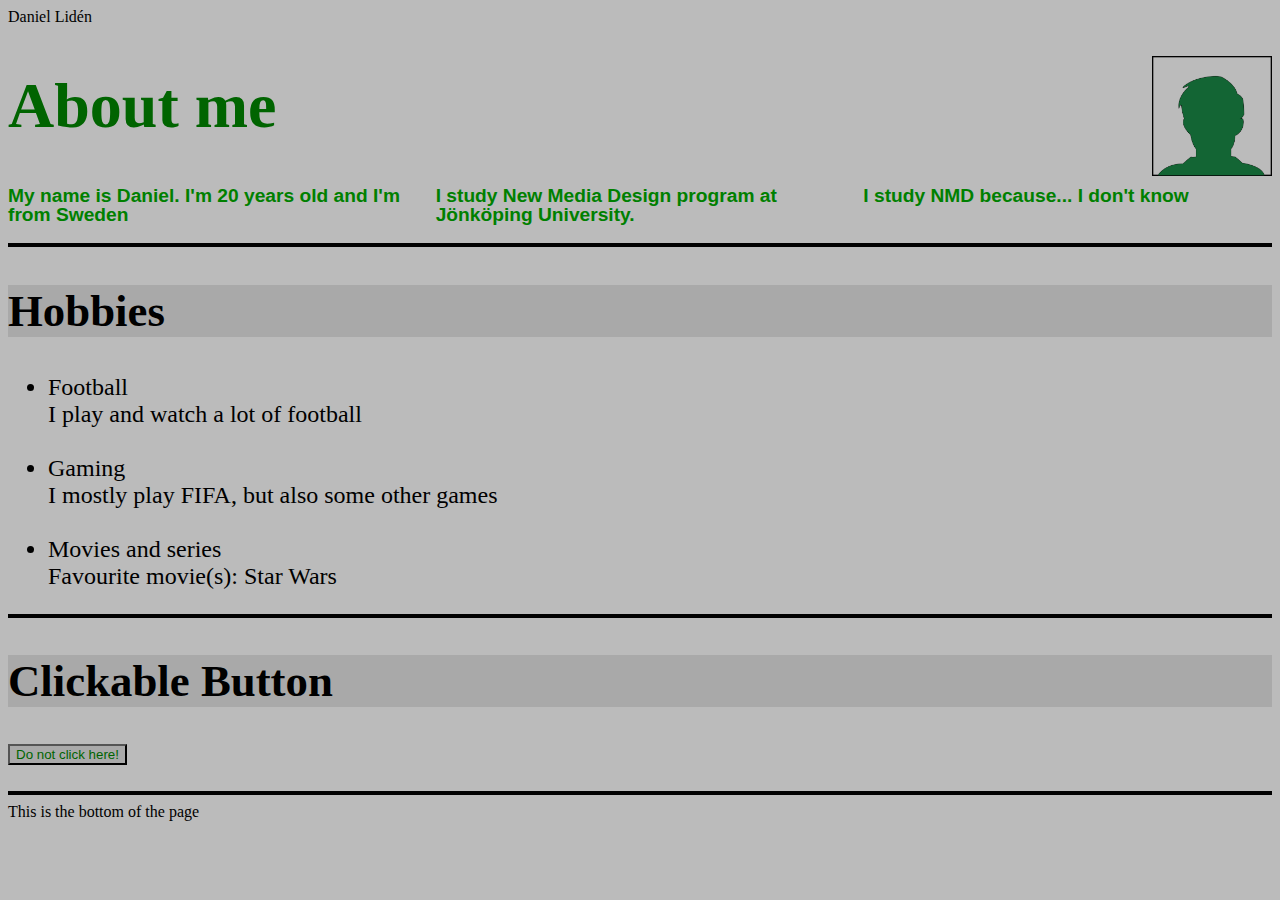
==== index.html @ 7b89cdc9 "My first Website copy" ====
<!DOCTYPE html>
<html lang="en">
  <head>
    <link rel="stylesheet" type="text/css" href="main.css" />
    <meta charset="UTF-8" />
    <meta http-equiv="X-UA-Compatible" content="IE=edge" />
    <meta name="viewport" content="width=device-width, initial-scale=1.0" />
    <title>Daniel</title>
  </head>
  <body>
    <!-- Header -->
    <header>Daniel Lidén</header>
    <!--  The green vector profile image to the right on the website  -->
    <img src="profilepic.jpg" alt="bild" class="profilepicture" />

    <!-- First section w first headline + intro text -->
    <section>
      <h1>About me</h1>
      <p class="firstparagraph">
        My name is Daniel. I'm 20 years old and I'm from Sweden <br />
        I study New Media Design program at Jönköping University. <br />
        I study NMD because... I don't know
      </p>
    </section>

    <!-- break after section -->
    <hr />

    <!-- Section with headline + list about hobbies -->
    <section>
      <h2>Hobbies</h2>
      <ul>
        <li>
          Football <br />
          I play and watch a lot of football <br />
        </li>
        <br />
        <li>
          Gaming <br />
          I mostly play FIFA, but also some other games
        </li>
        <br />
        <li>
          Movies and series <br />
          Favourite movie(s): Star Wars
        </li>
      </ul>
    </section>

    <!-- break after section -->
    <hr />

    <!-- Section for headline and context for cool button -->
    <section>
      <h2>Clickable Button</h2>
      <a href="https://ju.se"> <button>Do not click here!</button></a>
    </section>

    <!-- space after the button -->
    <br />

    <!-- break after section -->
    <hr />

    <!-- Bottom of the page text -->
    <footer>This is the bottom of the page</footer>
  </body>
</html>
---- main.css ----
/* Background color for the website*/
body {
    background-color: #bbbbbb;
  }
  
  /*  Main Headlines */
  h1 {
    text-align: left;
    color: darkgreen;
    font-size: 4em;
  }
  
  /* paragraph under Main Headline */
  .firstparagraph {
    columns: 3;
    color: green;
    font-family: "Trebuchet MS", "Lucida Sans Unicode", "Lucida Grande",
      "Lucida Sans", Arial, sans-serif;
    font-weight: bold;
    font-size: 1.2em;
    line-height: 1;
    text-align: left;
  }
  
  /* Headlines 2-3 */
  h2 {
    color: black;
    font-size: 2.8em;
    font-weight: bolder;
    background-color: darkgrey;
  }
  
  /* When you have your mouse on headline 2-3 */
  h2:hover {
    color: darkgreen;
  }
  
  /* when you have your mouse on the list */
  li:hover {
    font-size: 2rem;
    color: darkgreen;
  }
  
  /* Button */
  button {
    color: darkgreen;
    background-color: darkgray;
    border-color: black;
  }
  
  /* When you have your mouse on the button */
  button:hover {
    font-size: 2rem;
  }
  
  /* The list */
  ul {
    font-size: 1.5em;
  }
  
  /* hr border */
  hr {
    color: black;
    border-width: 1.5pt;
    border-style: solid;
  }
  
  /* Vector Profile Picture Image */
  .profilepicture {
    float: right;
    margin-top: 30px;
    width: 120px;
    height: 120px;
  }
  
  /* When you have the mouse on top of the image */
  .profilepicture:hover {
    width: 360px;
    height: 360px;
  }
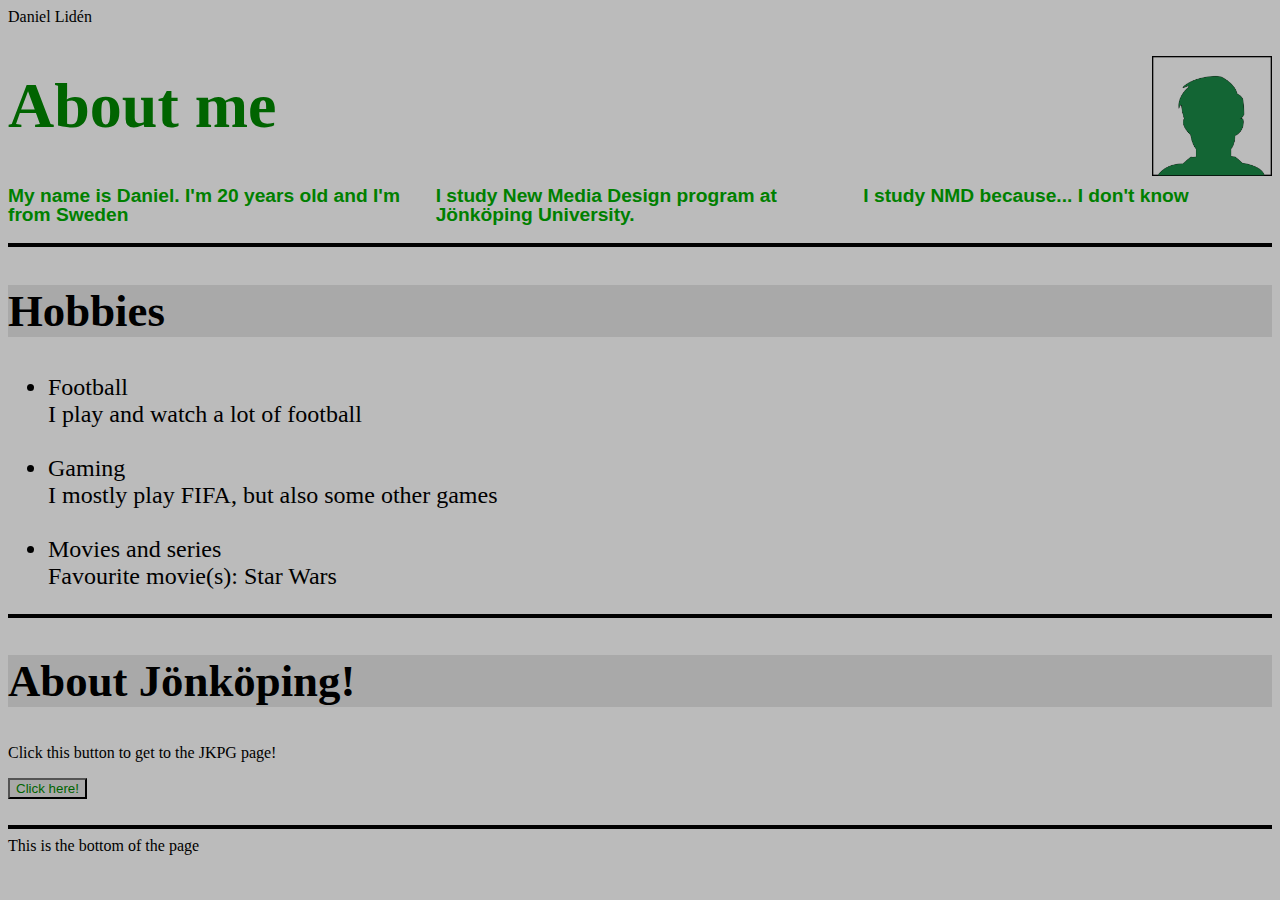
==== commit 7a73b1a8: "Added a new page!" ====
--- a/index.html
+++ b/index.html
@@ -52,8 +52,9 @@
 
     <!-- Section for headline and context for cool button -->
     <section>
-      <h2>Clickable Button</h2>
-      <a href="https://ju.se"> <button>Do not click here!</button></a>
+      <h2>About Jönköping!</h2>
+      <p>Click this button to get to the JKPG page!</p>
+      <a href="aboutjkpg.html"> <button>Click here!</button></a>
     </section>
 
     <!-- space after the button -->
--- a/main.css
+++ b/main.css
@@ -1,80 +1,80 @@
 /* Background color for the website*/
 body {
-    background-color: #bbbbbb;
-  }
-  
-  /*  Main Headlines */
-  h1 {
-    text-align: left;
-    color: darkgreen;
-    font-size: 4em;
-  }
-  
-  /* paragraph under Main Headline */
-  .firstparagraph {
-    columns: 3;
-    color: green;
-    font-family: "Trebuchet MS", "Lucida Sans Unicode", "Lucida Grande",
-      "Lucida Sans", Arial, sans-serif;
-    font-weight: bold;
-    font-size: 1.2em;
-    line-height: 1;
-    text-align: left;
-  }
-  
-  /* Headlines 2-3 */
-  h2 {
-    color: black;
-    font-size: 2.8em;
-    font-weight: bolder;
-    background-color: darkgrey;
-  }
-  
-  /* When you have your mouse on headline 2-3 */
-  h2:hover {
-    color: darkgreen;
-  }
-  
-  /* when you have your mouse on the list */
-  li:hover {
-    font-size: 2rem;
-    color: darkgreen;
-  }
-  
-  /* Button */
-  button {
-    color: darkgreen;
-    background-color: darkgray;
-    border-color: black;
-  }
-  
-  /* When you have your mouse on the button */
-  button:hover {
-    font-size: 2rem;
-  }
-  
-  /* The list */
-  ul {
-    font-size: 1.5em;
-  }
-  
-  /* hr border */
-  hr {
-    color: black;
-    border-width: 1.5pt;
-    border-style: solid;
-  }
-  
-  /* Vector Profile Picture Image */
-  .profilepicture {
-    float: right;
-    margin-top: 30px;
-    width: 120px;
-    height: 120px;
-  }
-  
-  /* When you have the mouse on top of the image */
-  .profilepicture:hover {
-    width: 360px;
-    height: 360px;
-  }+  background-color: #bbbbbb;
+}
+
+/*  Main Headlines */
+h1 {
+  text-align: left;
+  color: darkgreen;
+  font-size: 4em;
+}
+
+/* paragraph under Main Headline */
+.firstparagraph {
+  columns: 3;
+  color: green;
+  font-family: "Trebuchet MS", "Lucida Sans Unicode", "Lucida Grande",
+    "Lucida Sans", Arial, sans-serif;
+  font-weight: bold;
+  font-size: 1.2em;
+  line-height: 1;
+  text-align: left;
+}
+
+/* Headlines 2-3 */
+h2 {
+  color: black;
+  font-size: 2.8em;
+  font-weight: bolder;
+  background-color: darkgrey;
+}
+
+/* When you have your mouse on headline 2-3 */
+h2:hover {
+  color: darkgreen;
+}
+
+/* when you have your mouse on the list */
+li:hover {
+  font-size: 2rem;
+  color: darkgreen;
+}
+
+/* Button */
+button {
+  color: darkgreen;
+  background-color: darkgray;
+  border-color: black;
+}
+
+/* When you have your mouse on the button */
+button:hover {
+  font-size: 2rem;
+}
+
+/* The list */
+ul {
+  font-size: 1.5em;
+}
+
+/* hr border */
+hr {
+  color: black;
+  border-width: 1.5pt;
+  border-style: solid;
+}
+
+/* Vector Profile Picture Image */
+.profilepicture {
+  float: right;
+  margin-top: 30px;
+  width: 120px;
+  height: 120px;
+}
+
+/* When you have the mouse on top of the image */
+.profilepicture:hover {
+  width: 360px;
+  height: 360px;
+}
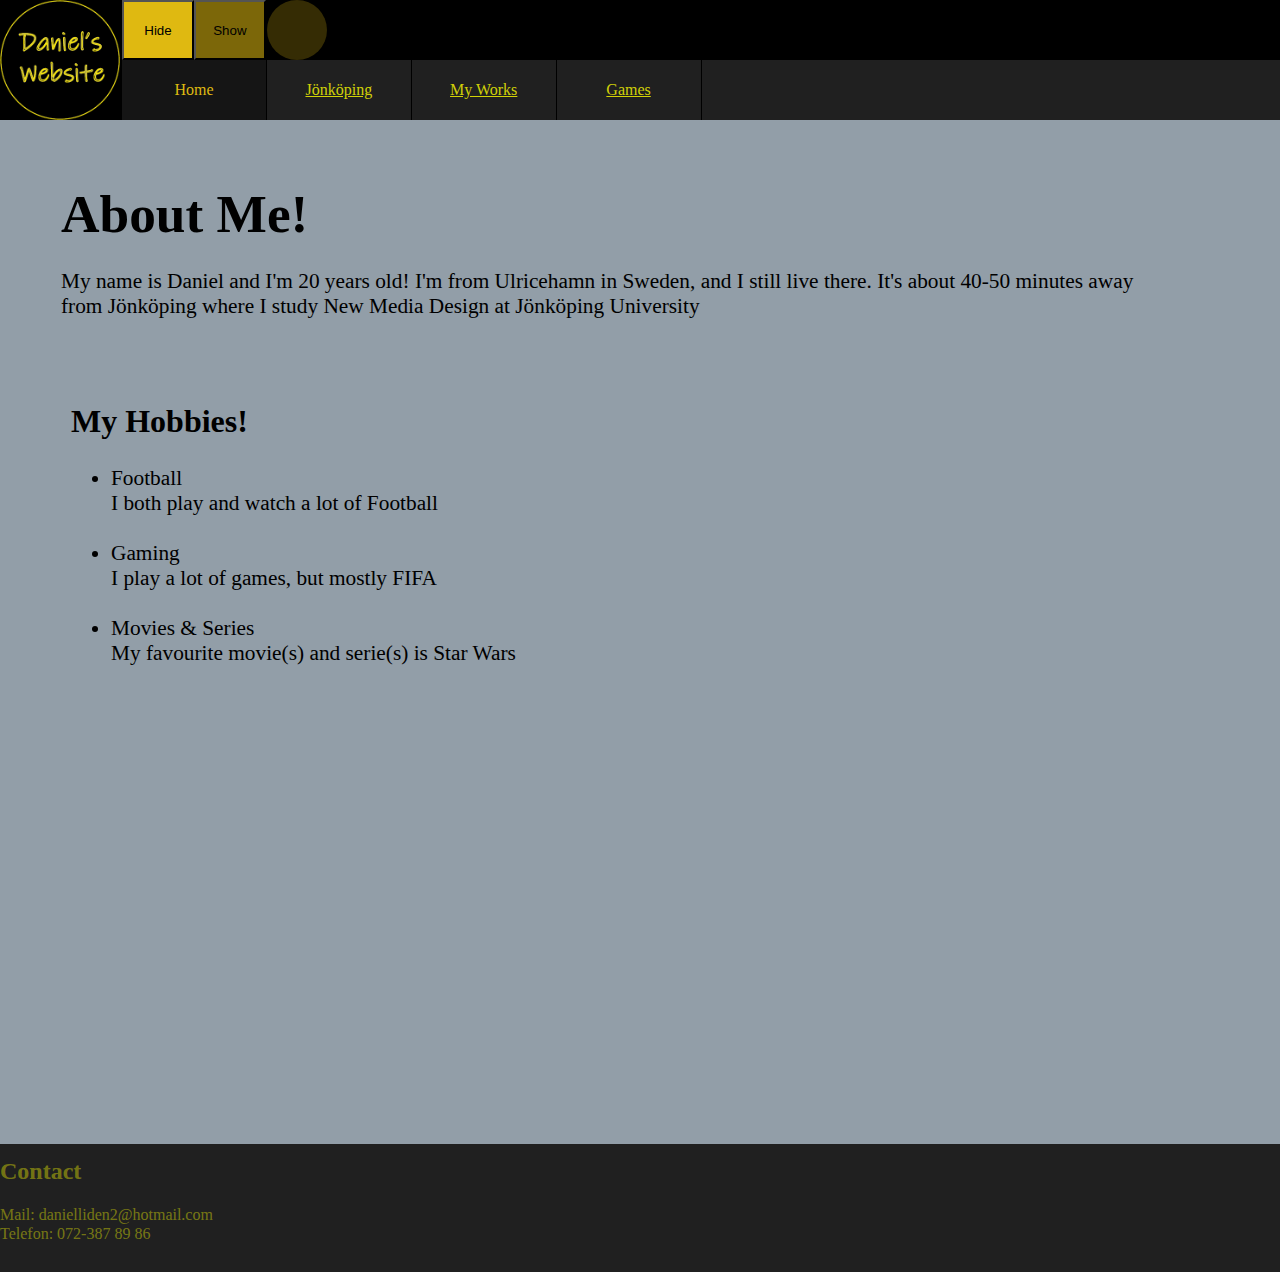
==== commit 709163ac: "Animted Hero Section" ====
--- a/index.html
+++ b/index.html
@@ -1,69 +1,92 @@
-<!DOCTYPE html>
-<html lang="en">
-  <head>
-    <link rel="stylesheet" type="text/css" href="main.css" />
-    <meta charset="UTF-8" />
-    <meta http-equiv="X-UA-Compatible" content="IE=edge" />
-    <meta name="viewport" content="width=device-width, initial-scale=1.0" />
-    <title>Daniel</title>
-  </head>
-  <body>
-    <!-- Header -->
-    <header>Daniel Lidén</header>
-    <!--  The green vector profile image to the right on the website  -->
-    <img src="profilepic.jpg" alt="bild" class="profilepicture" />
-
-    <!-- First section w first headline + intro text -->
-    <section>
-      <h1>About me</h1>
-      <p class="firstparagraph">
-        My name is Daniel. I'm 20 years old and I'm from Sweden <br />
-        I study New Media Design program at Jönköping University. <br />
-        I study NMD because... I don't know
-      </p>
-    </section>
-
-    <!-- break after section -->
-    <hr />
-
-    <!-- Section with headline + list about hobbies -->
-    <section>
-      <h2>Hobbies</h2>
-      <ul>
-        <li>
-          Football <br />
-          I play and watch a lot of football <br />
-        </li>
-        <br />
-        <li>
-          Gaming <br />
-          I mostly play FIFA, but also some other games
-        </li>
-        <br />
-        <li>
-          Movies and series <br />
-          Favourite movie(s): Star Wars
-        </li>
-      </ul>
-    </section>
-
-    <!-- break after section -->
-    <hr />
-
-    <!-- Section for headline and context for cool button -->
-    <section>
-      <h2>About Jönköping!</h2>
-      <p>Click this button to get to the JKPG page!</p>
-      <a href="aboutjkpg.html"> <button>Click here!</button></a>
-    </section>
-
-    <!-- space after the button -->
-    <br />
-
-    <!-- break after section -->
-    <hr />
-
-    <!-- Bottom of the page text -->
-    <footer>This is the bottom of the page</footer>
-  </body>
-</html>
+<!DOCTYPE html>
+<html lang="en">
+  <head>
+    <script src="js/main.js" defer></script>
+    <link rel="stylesheet" href="css/main.css" />
+    <meta charset="UTF-8" />
+    <meta http-equiv="X-UA-Compatible" content="IE=edge" />
+    <meta name="viewport" content="width=device-width, initial-scale=1.0" />
+    <title>Home</title>
+  </head>
+
+  <body>
+    <!-- "Main Container linked with the grid" -->
+    <main class="container">
+
+      <!-- Makes gaps in topbar black -->
+        <div class="topBackground"></div>
+
+         <!-- https://www.w3schools.com/ -->
+        <!-- Top bar, with the moving text -->
+      <div class="topbar"></div>
+
+      <!-- The circle for animation -->
+      <div id="circle"></div>
+
+      <!-- button show/hide the ball -->
+      <button id="hide">Hide</button>
+      <button id="show">Show</button>
+
+      
+      <!-- The grey bar -->
+      <div class="barMenu"></div>
+
+      <!-- The "Home" tab -->
+      <div class="homeMenu"> <p>Home</p></div>
+
+      <!-- The Jönköping tab and <a> to make it linkeable -->
+      <a class="jkpgMenu" href="jkpg.html">
+        <div>Jönköping</div></a>
+
+        <!-- My Works tab -->
+        <a class="workMenu" href="myworks.html"><div> My Works</div>
+        </a>
+
+  <!-- Game tab -->
+  <a class="gameMenu" href="games.html"><div> Games</div>
+  </a>
+
+        <!-- content under topbar -->
+
+      <!-- Main Header -->
+      <div class="header"><h1> About Me!</h1></div>
+
+      <!-- First paragraph of text -->
+      <div class="firstP"><p> My name is Daniel and I'm 20 years old! I'm from Ulricehamn in Sweden,
+         and I still live there. It's about 40-50 minutes away from
+        Jönköping where I study New Media Design at Jönköping University</p></div>
+
+
+        <!-- Header and list with hobbies -->
+      <div class="listHobbies">
+        <h2>My Hobbies!</h2>
+        <ul>
+          <li>Football</li>
+          I both play and watch a lot of Football
+          <br> <br>
+          <li> Gaming</li>
+          I play a lot of games, but mostly FIFA
+          <br> <br>
+          <li>Movies & Series</li>
+          My favourite movie(s) and serie(s) is Star Wars
+        </ul>
+      </div>
+
+      
+
+      
+      <!-- Logo at top left -->
+      <img class="logo" src="pictures/logo.png" alt="picture" /></img>
+
+      <!-- Footer with contact information -->
+      <div class="footer">
+        <br> <br>
+        <h2>Contact</h2> <br>
+        <p>Mail: danielliden2@hotmail.com</p>
+        <p>Telefon: 072-387 89 86</p>
+      </div>
+
+
+    </main>
+  </body>
+</html>
--- a/css/main.css
+++ b/css/main.css
@@ -0,0 +1,238 @@
+/* Background color at page and margins */
+body {
+  margin: 0px;
+  background-color: rgb(146, 158, 168);
+}
+
+/* Main container, grid template */
+.container {
+  display: grid;
+  grid-template-columns: 60px 60px repeat(8, 1fr);
+  grid-template-rows: 60px 60px repeat(9, 8rem);
+  grid-template-areas:
+    "logo logo topbar topbar topbar topbar topbar topbar topbar topbar"
+    "logo logo homeMenu jkpgMenu workMenu gameMenu barMenu barMenu barMenu barMenu"
+    ". header header header header header header header header ."
+    ". firstP firstP firstP firstP firstP firstP firstP firstP ."
+    ". listHobbies listHobbies listHobbies listHobbies listHobbies listHobbies listHobbies listHobbies ."
+    ". . . . . . . . . ."
+    ". . . . . . . . . ."
+    ". . . . . . . . . ."
+    ". . . . . . . . . ."
+    ". . . . . . . . . ."
+    "footer footer footer footer footer footer footer footer footer footer";
+
+  /* gap between columns to make the bars at top like "sections" */
+  column-gap: 1px;
+}
+
+/* Background Color top make the gaps black at top */
+.topBackground {
+  background-color: black;
+  grid-column-start: 1;
+  grid-column-end: 10;
+  grid-row-start: 1;
+  grid-row-end: 3;
+}
+
+/* Logo at top-left corner. Background color, area, size */
+.logo {
+  background-color: black;
+  grid-area: logo;
+  height: 120px;
+  width: 120px;
+}
+
+/* The black bar at top */
+.topbar {
+  background-color: black;
+  color: rgba(255, 255, 0, 0.8);
+  grid-area: topbar;
+  display: flex;
+  align-items: center;
+}
+
+/* The "Home" button at the gray bar at top */
+.homeMenu {
+  background-color: #151515;
+  color: #dfb911;
+  grid-area: homeMenu;
+  display: flex;
+  justify-content: space-evenly;
+  align-items: center;
+}
+
+/* The "Jönköping" button at the gray bar at top */
+.jkpgMenu {
+  background-color: #202020;
+  color: rgba(255, 255, 0, 0.8);
+  grid-area: jkpgMenu;
+  display: flex;
+  justify-content: space-evenly;
+  align-items: center;
+}
+
+/* The "My Works" button at the gray bar at top */
+.workMenu {
+  background-color: #202020;
+  color: rgba(255, 255, 0, 0.8);
+  grid-area: workMenu;
+  display: flex;
+  justify-content: space-evenly;
+  align-items: center;
+}
+
+/* game button at top */
+.gameMenu {
+  background-color: #202020;
+  color: rgba(255, 255, 0, 0.8);
+  grid-area: gameMenu;
+  display: flex;
+  justify-content: space-evenly;
+  align-items: center;
+}
+
+/* The grey bar at top. Replaces w buttons like Home, JKPG etc.*/
+.barMenu {
+  background-color: #202020;
+  grid-area: barMenu;
+}
+
+#circle {
+  grid-column-start: 4;
+  grid-row-start: 1;
+  border-radius: 100%;
+  position: relative;
+  width: 60px;
+  height: 60px;
+  background-color: #dfb9113d;
+  animation-name: roll;
+  animation-duration: 2s;
+  animation-iteration-count: infinite;
+  animation-timing-function: ease-in-out;
+}
+
+@keyframes roll {
+  0% {
+    transform: translateX(0vh);
+  }
+  5% {
+    border-radius: 0%;
+  }
+  10% {
+    border-radius: 100%;
+  }
+  15% {
+    border-radius: 0%;
+  }
+  20% {
+    border-radius: 100%;
+  }
+  25% {
+    border-radius: 0%;
+  }
+  30% {
+    border-radius: 100%;
+  }
+  35% {
+    border-radius: 0%;
+  }
+  40% {
+    border-radius: 100%;
+  }
+  45% {
+    border-radius: 0%;
+  }
+  50% {
+    border-radius: 100%;
+  }
+  55% {
+    border-radius: 0%;
+  }
+  60% {
+    border-radius: 100%;
+  }
+  65% {
+    border-radius: 0%;
+  }
+  70% {
+    border-radius: 100%;
+  }
+  75% {
+    border-radius: 0%;
+  }
+  80% {
+    border-radius: 100%;
+  }
+  85% {
+    border-radius: 0%;
+  }
+  90% {
+    border-radius: 100%;
+  }
+  95% {
+    border-radius: 0%;
+  }
+  100% {
+    border-radius: 100%;
+    background-color: #dfb911;
+    transform: translateX(200vh);
+  }
+}
+
+#hide {
+  grid-column-start: 3;
+  grid-column-end: 3;
+  grid-row-start: 1;
+  grid-row-end: 1;
+  height: 100%;
+  width: 50%;
+  background-color: #dfb911;
+  display: flex;
+  align-items: center;
+  justify-content: space-evenly;
+}
+#show {
+  grid-column-start: 3;
+  grid-column-end: 3;
+  grid-row-start: 1;
+  grid-row-end: 1;
+  height: 100%;
+  width: 50%;
+  background-color: #dfb9118e;
+  display: flex;
+  align-items: center;
+
+  justify-content: space-evenly;
+  margin-left: 50%;
+}
+
+/* Main header for the homepage */
+.header {
+  grid-area: header;
+  font-size: 20pt;
+  margin-top: 60px;
+  display: flex;
+  align-items: center;
+}
+
+/* First paragraph for the homepage */
+.firstP {
+  grid-area: firstP;
+  font-size: 16pt;
+}
+
+/* Hobbies section */
+.listHobbies {
+  margin-left: 10px;
+  grid-area: listHobbies;
+  font-size: 16pt;
+}
+
+/* The grey bar at the buttom */
+.footer {
+  background-color: #202020;
+  color: rgba(255, 255, 0, 0.4);
+  grid-area: footer;
+  line-height: 20%;
+}
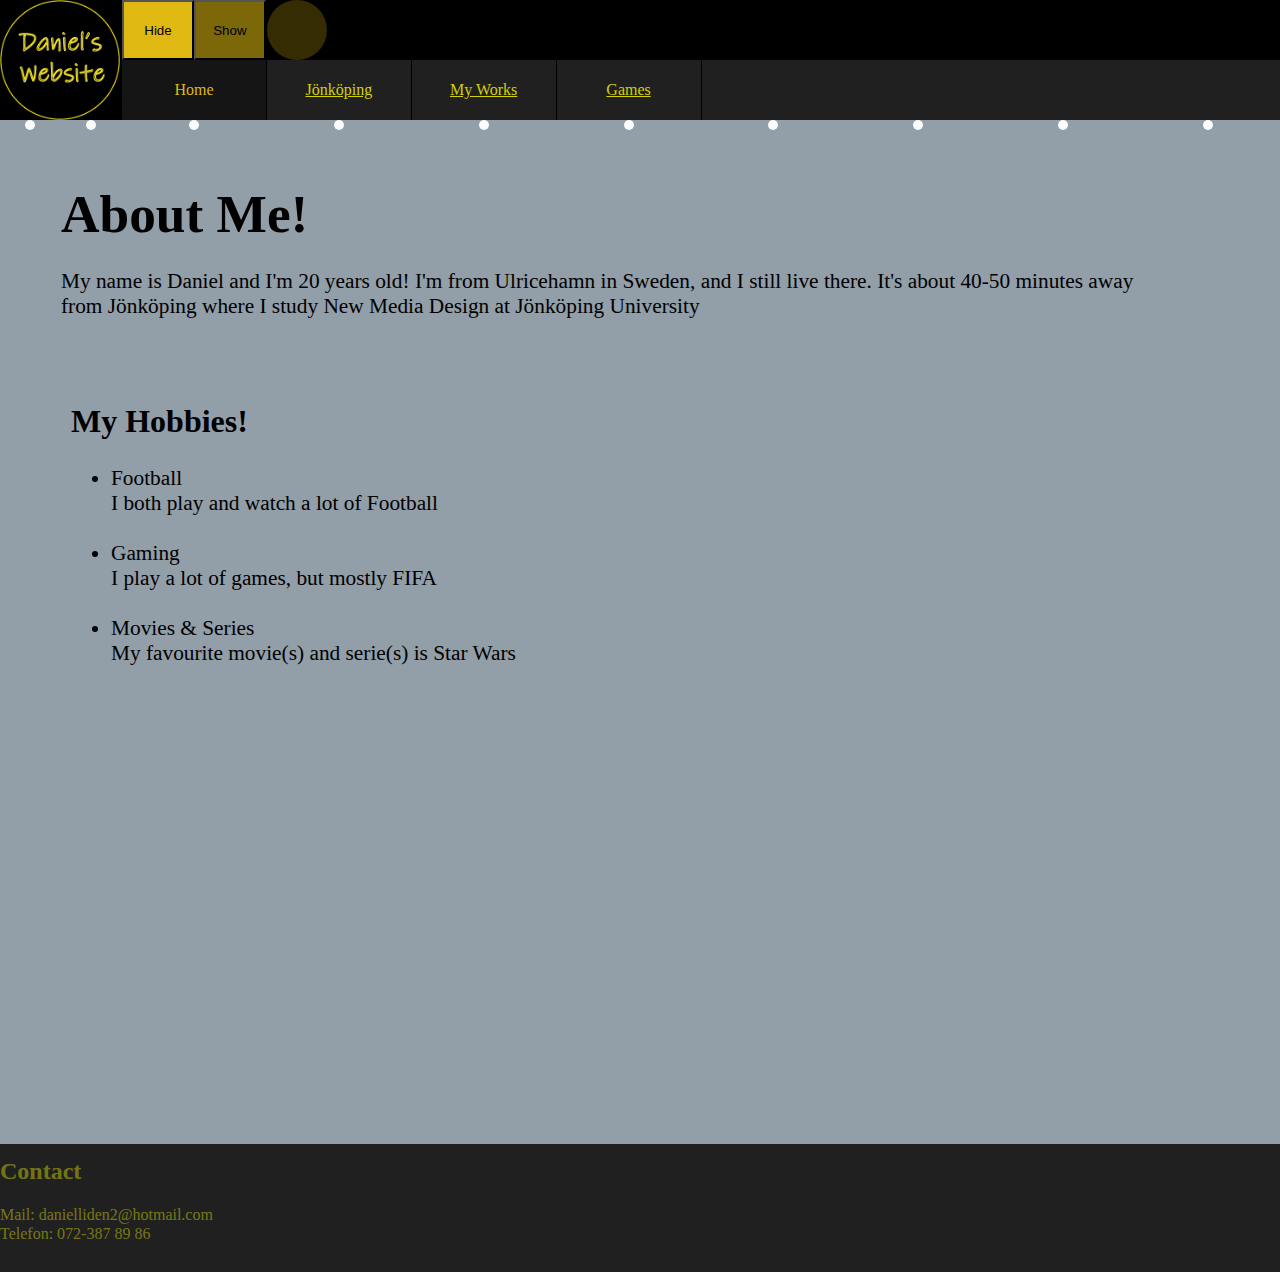
==== commit 72114159: "snow animations" ====
--- a/index.html
+++ b/index.html
@@ -27,6 +27,17 @@
       <button id="hide">Hide</button>
       <button id="show">Show</button>
 
+      <!-- The "snowflakes" that looks like snowballs -->
+      <div id="snow1"></div>
+      <div id="snow2"></div>
+      <div id="snow3"></div>
+      <div id="snow4"></div>
+      <div id="snow5"></div>
+      <div id="snow6"></div>
+      <div id="snow7"></div>
+      <div id="snow8"></div>
+      <div id="snow9"></div>
+      <div id="snow10"></div>
       
       <!-- The grey bar -->
       <div class="barMenu"></div>
--- a/css/main.css
+++ b/css/main.css
@@ -98,6 +98,7 @@
   grid-area: barMenu;
 }
 
+/* the box/circle at top */
 #circle {
   grid-column-start: 4;
   grid-row-start: 1;
@@ -112,6 +113,7 @@
   animation-timing-function: ease-in-out;
 }
 
+/* animation(keyframes) for the box/circle at top */
 @keyframes roll {
   0% {
     transform: translateX(0vh);
@@ -180,6 +182,7 @@
   }
 }
 
+/* hide button */
 #hide {
   grid-column-start: 3;
   grid-column-end: 3;
@@ -192,6 +195,8 @@
   align-items: center;
   justify-content: space-evenly;
 }
+
+/* Show button */
 #show {
   grid-column-start: 3;
   grid-column-end: 3;
@@ -202,9 +207,206 @@
   background-color: #dfb9118e;
   display: flex;
   align-items: center;
-
   justify-content: space-evenly;
   margin-left: 50%;
+}
+
+/* All snowflakes / snowballs */
+#snow1 {
+  grid-column-start: 1;
+  grid-row-start: 3;
+  display: flex;
+  justify-self: center;
+  border-radius: 100%;
+  position: relative;
+  width: 10px;
+  height: 10px;
+  background-color: #fdfdfdfb;
+  animation-name: snowing1;
+  animation-duration: 1s;
+  animation-iteration-count: infinite;
+  animation-timing-function: linear;
+}
+
+#snow2 {
+  grid-column-start: 2;
+  grid-row-start: 3;
+  display: flex;
+  justify-self: center;
+  border-radius: 100%;
+  position: relative;
+  width: 10px;
+  height: 10px;
+  background-color: #fdfdfdfb;
+  animation-name: snowing2;
+  animation-duration: 1s;
+  animation-iteration-count: infinite;
+  animation-timing-function: linear;
+}
+#snow3 {
+  grid-column-start: 3;
+  grid-row-start: 3;
+  display: flex;
+  justify-self: center;
+  border-radius: 100%;
+  position: relative;
+  width: 10px;
+  height: 10px;
+  background-color: #fdfdfdfb;
+  animation-name: snowing3;
+  animation-duration: 1s;
+  animation-iteration-count: infinite;
+  animation-timing-function: linear;
+}
+#snow4 {
+  grid-column-start: 4;
+  grid-row-start: 3;
+  display: flex;
+  justify-self: center;
+  border-radius: 100%;
+  position: relative;
+  width: 10px;
+  height: 10px;
+  background-color: #fdfdfdfb;
+  animation-name: snowing1;
+  animation-duration: 1s;
+  animation-iteration-count: infinite;
+  animation-timing-function: linear;
+}
+#snow5 {
+  grid-column-start: 5;
+  grid-row-start: 3;
+  display: flex;
+  justify-self: center;
+  border-radius: 100%;
+  position: relative;
+  width: 10px;
+  height: 10px;
+  background-color: #fdfdfdfb;
+  animation-name: snowing2;
+  animation-duration: 1s;
+  animation-iteration-count: infinite;
+  animation-timing-function: linear;
+}
+#snow6 {
+  grid-column-start: 6;
+  grid-row-start: 3;
+  display: flex;
+  justify-self: center;
+  border-radius: 100%;
+  position: relative;
+  width: 10px;
+  height: 10px;
+  background-color: #fdfdfdfb;
+  animation-name: snowing3;
+  animation-duration: 1s;
+  animation-iteration-count: infinite;
+  animation-timing-function: linear;
+}
+#snow7 {
+  grid-column-start: 7;
+  grid-row-start: 3;
+  display: flex;
+  justify-self: center;
+  border-radius: 100%;
+  position: relative;
+  width: 10px;
+  height: 10px;
+  background-color: #fdfdfdfb;
+  animation-name: snowing2;
+  animation-duration: 1s;
+  animation-iteration-count: infinite;
+  animation-timing-function: linear;
+}
+#snow8 {
+  grid-column-start: 8;
+  grid-row-start: 3;
+  display: flex;
+  justify-self: center;
+  border-radius: 100%;
+  position: relative;
+  width: 10px;
+  height: 10px;
+  background-color: #fdfdfdfb;
+  animation-name: snowing3;
+  animation-duration: 1s;
+  animation-iteration-count: infinite;
+  animation-timing-function: linear;
+}
+
+#snow9 {
+  grid-column-start: 9;
+  grid-row-start: 3;
+  display: flex;
+  justify-self: center;
+  border-radius: 100%;
+  position: relative;
+  width: 10px;
+  height: 10px;
+  background-color: #fdfdfdfb;
+  animation-name: snowing1;
+  animation-duration: 1s;
+  animation-iteration-count: infinite;
+  animation-timing-function: linear;
+}
+
+#snow10 {
+  grid-column-start: 10;
+  grid-row-start: 3;
+  display: flex;
+  justify-self: center;
+  border-radius: 100%;
+  position: relative;
+  width: 10px;
+  height: 10px;
+  background-color: #fdfdfdfb;
+  animation-name: snowing2;
+  animation-duration: 1s;
+  animation-iteration-count: infinite;
+  animation-timing-function: linear;
+}
+
+/* all the different type of snow animations */
+@keyframes snowing1 {
+  0% {
+    transform: scaleX(1) scaleY(1);
+  }
+  50% {
+    transform: translateY(15rem) scaleX(2) scaleY(2);
+  }
+  100% {
+    transform: translateY(30rem) scaleX(0.5) scaleY(0.5);
+  }
+}
+
+@keyframes snowing2 {
+  0% {
+    transform: scaleX(1) scaleY(1);
+  }
+  30% {
+    transform: translateY(20rem) scaleX(2) scaleY(2);
+  }
+  60% {
+    transform: translateY(25rem) scaleX(1) scaleY(1);
+  }
+  100% {
+    transform: translateY(30rem) scaleX(0.5) scaleY(0.5);
+  }
+}
+
+@keyframes snowing3 {
+  0% {
+    transform: scaleX(1) scaleY(1);
+  }
+  30% {
+    transform: translateY(10rem) scaleX(0.5) scaleY(0.5);
+  }
+  60% {
+    transform: translateY(20rem) scaleX(1.5) scaleY(1.5);
+  }
+  100% {
+    transform: translateY(30rem) scaleX(0.5) scaleY(0.5);
+  }
 }
 
 /* Main header for the homepage */
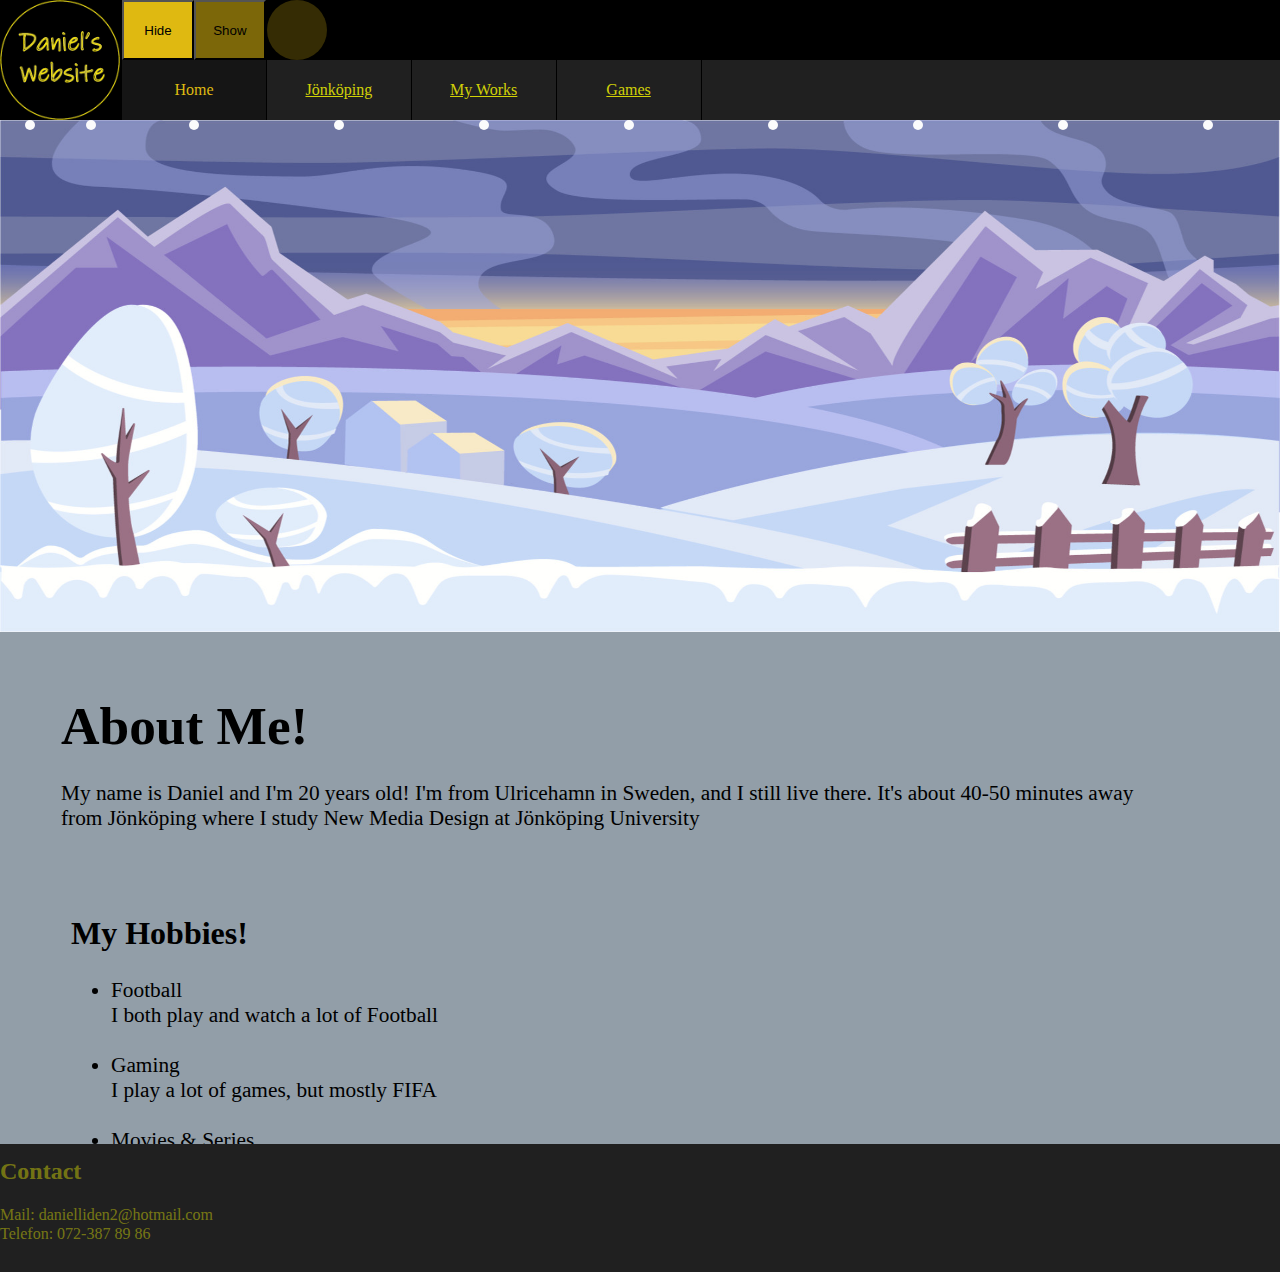
==== commit 7ad24e00: "hero section" ====
--- a/index.html
+++ b/index.html
@@ -19,6 +19,8 @@
          <!-- https://www.w3schools.com/ -->
         <!-- Top bar, with the moving text -->
       <div class="topbar"></div>
+
+      <img id="heroBackground" src="pictures/heroSection.jpg" alt="Hero Section Background">
 
       <!-- The circle for animation -->
       <div id="circle"></div>
--- a/css/main.css
+++ b/css/main.css
@@ -12,13 +12,13 @@
   grid-template-areas:
     "logo logo topbar topbar topbar topbar topbar topbar topbar topbar"
     "logo logo homeMenu jkpgMenu workMenu gameMenu barMenu barMenu barMenu barMenu"
+    "heroBackground heroBackground heroBackground heroBackground heroBackground heroBackground heroBackground heroBackground heroBackground heroBackground"
+    "heroBackground heroBackground heroBackground heroBackground heroBackground heroBackground heroBackground heroBackground heroBackground heroBackground"
+    "heroBackground heroBackground heroBackground heroBackground heroBackground heroBackground heroBackground heroBackground heroBackground heroBackground"
+    "heroBackground heroBackground heroBackground heroBackground heroBackground heroBackground heroBackground heroBackground heroBackground heroBackground"
     ". header header header header header header header header ."
     ". firstP firstP firstP firstP firstP firstP firstP firstP ."
     ". listHobbies listHobbies listHobbies listHobbies listHobbies listHobbies listHobbies listHobbies ."
-    ". . . . . . . . . ."
-    ". . . . . . . . . ."
-    ". . . . . . . . . ."
-    ". . . . . . . . . ."
     ". . . . . . . . . ."
     "footer footer footer footer footer footer footer footer footer footer";
 
@@ -96,6 +96,12 @@
 .barMenu {
   background-color: #202020;
   grid-area: barMenu;
+}
+
+#heroBackground {
+  grid-area: heroBackground;
+  height: 100%;
+  width: 100%;
 }
 
 /* the box/circle at top */
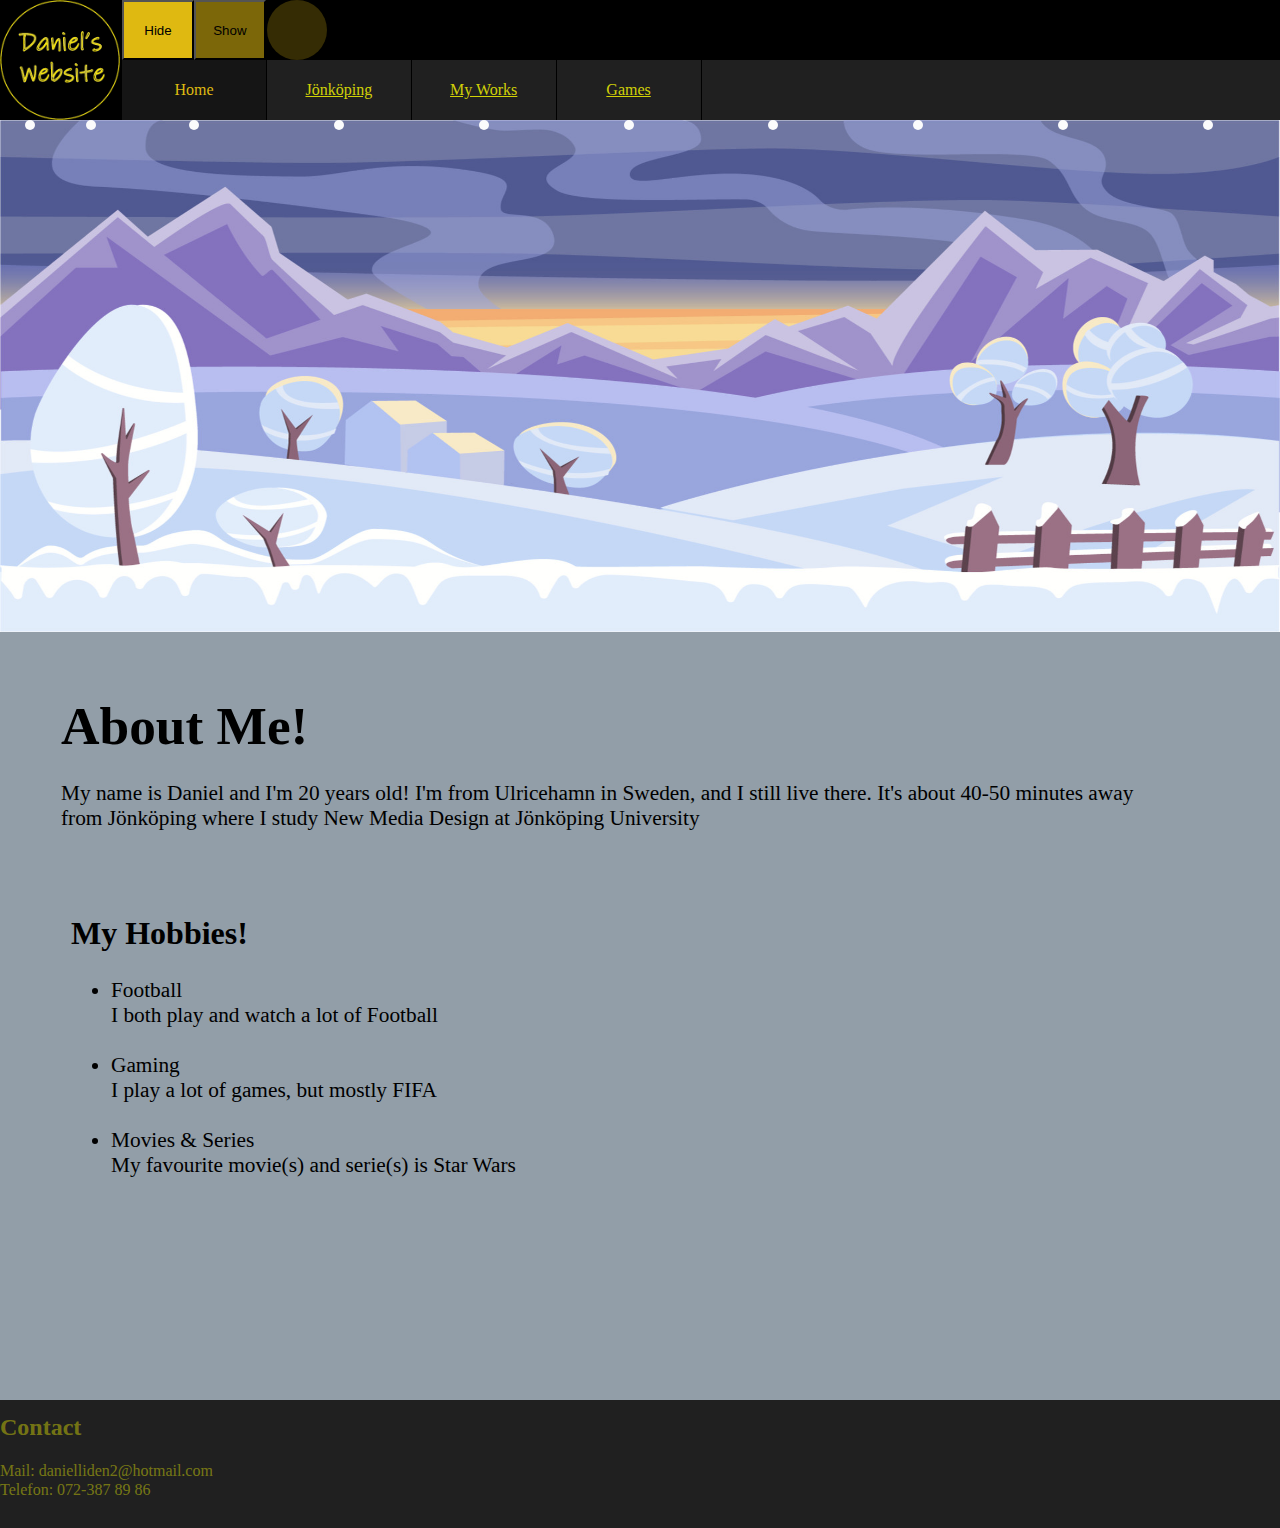
==== commit b190bf7a: "Small comment changes" ====
--- a/index.html
+++ b/index.html
@@ -103,3 +103,8 @@
     </main>
   </body>
 </html>
+
+
+    <!-- No code copied straight from internet, but I got help from
+         W3Schools, lectures and slides to understand logics
+        and get the right "commands"  -->--- a/css/main.css
+++ b/css/main.css
@@ -8,7 +8,7 @@
 .container {
   display: grid;
   grid-template-columns: 60px 60px repeat(8, 1fr);
-  grid-template-rows: 60px 60px repeat(9, 8rem);
+  grid-template-rows: 60px 60px repeat(11, 8rem);
   grid-template-areas:
     "logo logo topbar topbar topbar topbar topbar topbar topbar topbar"
     "logo logo homeMenu jkpgMenu workMenu gameMenu barMenu barMenu barMenu barMenu"
@@ -20,6 +20,8 @@
     ". firstP firstP firstP firstP firstP firstP firstP firstP ."
     ". listHobbies listHobbies listHobbies listHobbies listHobbies listHobbies listHobbies listHobbies ."
     ". . . . . . . . . ."
+    ". . . . . . . . . ."
+    ". . . . . . . . . ."
     "footer footer footer footer footer footer footer footer footer footer";
 
   /* gap between columns to make the bars at top like "sections" */
